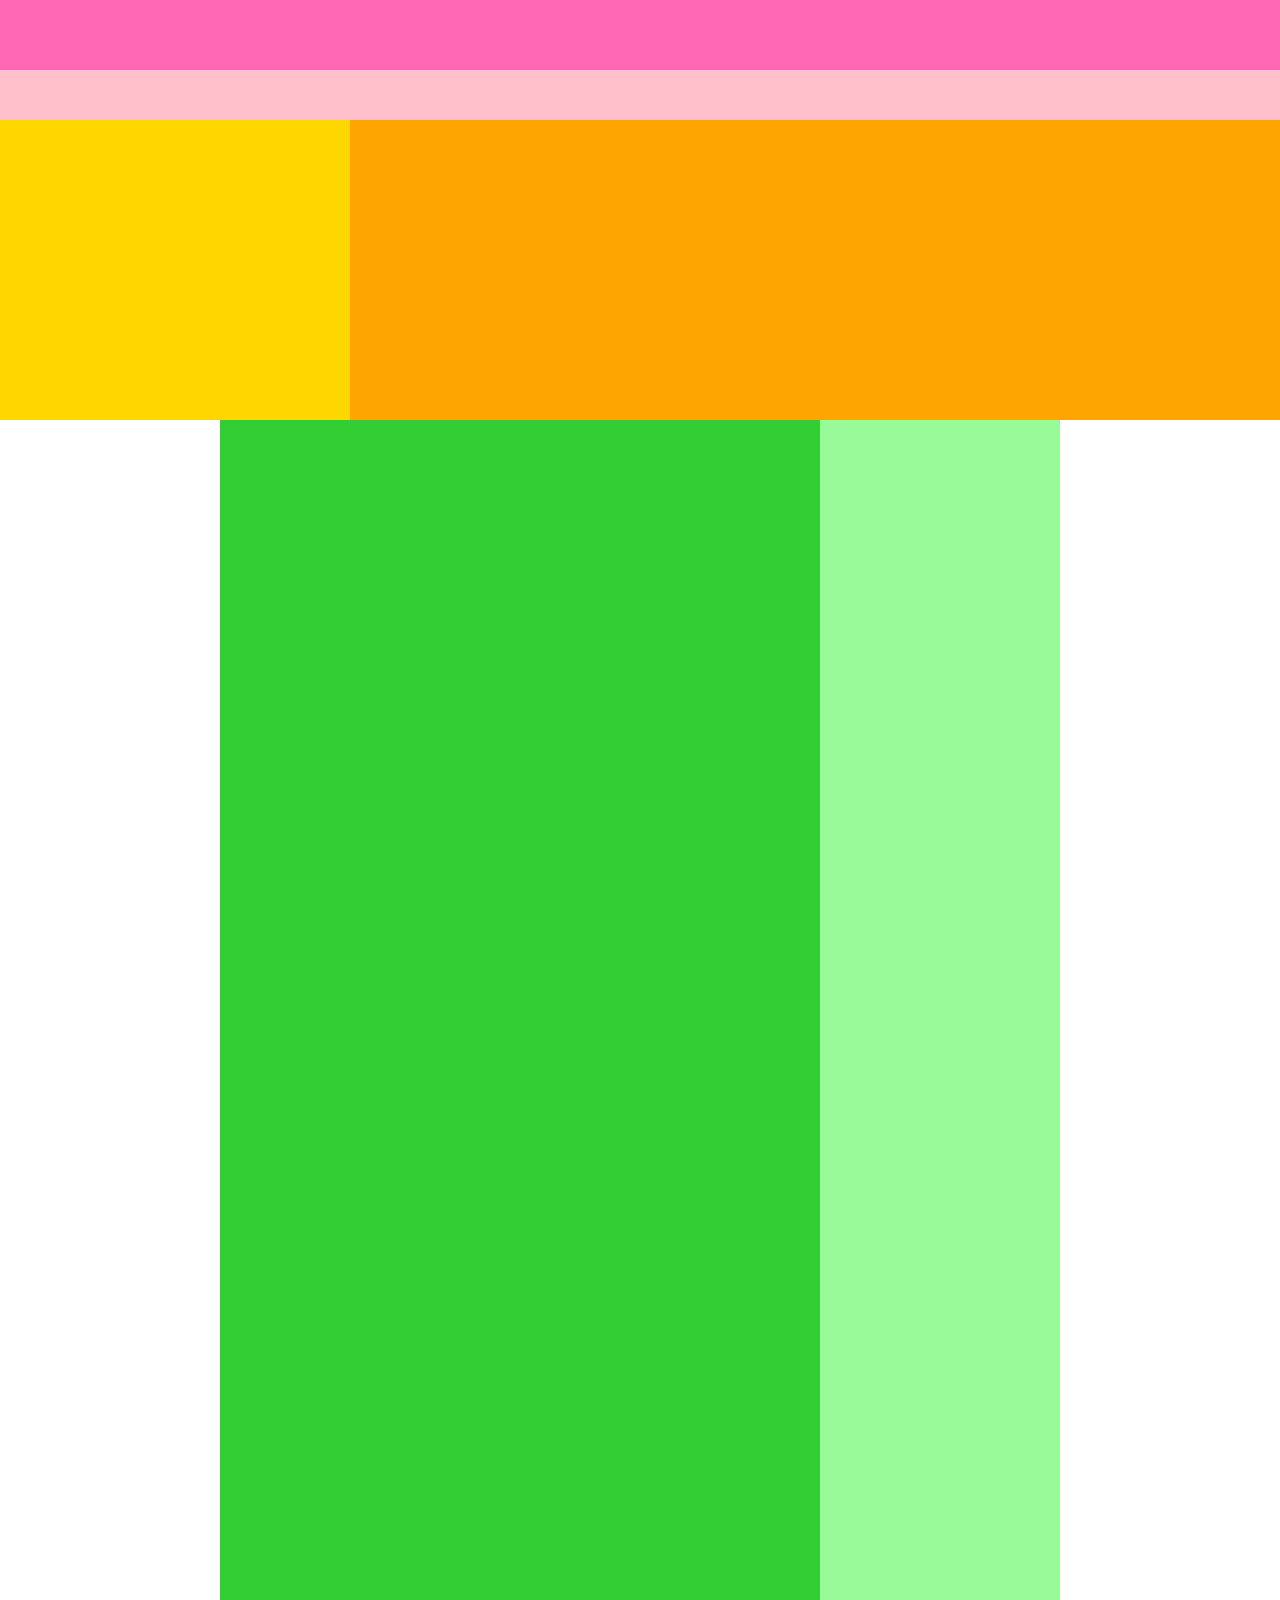
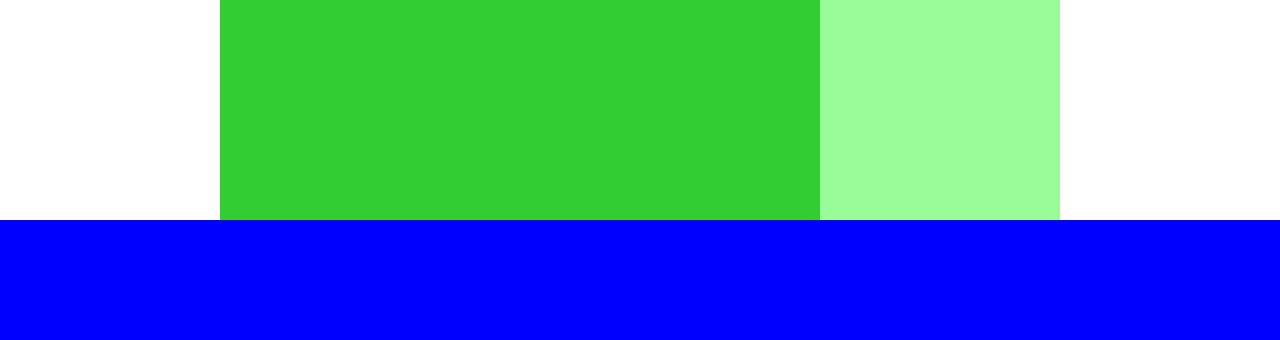
==== chapter4_exercise/index.html @ af42db1c "[add]1-4" ====
<!DOCTYPE html>
<html lang="ja">
  <head>
    <meta charset="UTF-8" />
    <!-- CSSファイルの読み込み -->
    <link rel="stylesheet" href="style.css" />
    <title>CARAVAN</title>
  </head>

  <body>
    <!-- header用のdiv -->
    <div class="header">
      <div class="header-top"></div>
      <div class="header-bottom"></div>
    </div>

    <!-- main-visual用のdiv -->
    <div class="main-visual">
      <div class="main-visual-content"></div>
    </div>

    <!-- main用のdiv -->
    <div class="main">
      <div class="blog"></div>
      <div class="sidebar"></div>
    </div>

    <!-- footer用のdiv -->
    <div class="footer"></div>
  </body>
</html>
---- chapter4_exercise/style.css ----
/* ブラウザがそれぞれ持っているCSSをリセットするための記述 */
* {
    margin: 0;
    padding: 0;
    box-sizing: border-box;
  }
  
  .header {
    width: 100%; /* 横幅いっぱい */
    height: 120px; /* 高さ120px */
    background-color: red; /* 背景色red */
  }
  
  .header-top {
    width: 100%; /* 横幅いっぱい */
    height: 70px; /* 高さ70px */
    background-color: hotpink; /* 背景色hotpink */
  }
  
  .header-bottom {
    width: 100%; /* 横幅いっぱい */
    height: 50px; /* 高さ50px */
    background-color: pink; /* 背景色pink */
  }
  
  .main-visual {
    width: 100%; /* 横幅いっぱい */
    height: 300px; /* 高さ300px */
    background-color: orange; /* 背景色orange */
  }
  
  .main-visual-content {
    width: 350px; /* 横幅350px */
    height: 300px; /* 親の高さに揃える */
    background-color: gold; /* 背景色gold */
  }
  
  .main {
    width: 840px; /* 横幅840px */
    display: flex; /* Flexboxの利用 */
    justify-content: center; /* 要素の横並び・中央寄せ */
    margin: 0 auto; /* 中央寄せ（左右に余白がないとできない） */
  }
  
  .blog {
    width: 600px; /* 横幅600px */
    height: 1400px; /* 高さ1400px */
    background-color: limegreen; /* 背景色limegreen */
  }
  
  .sidebar {
    width: 240px; /* 横幅240px */
    height: 1400px; /* 高さ1400px */
    background-color: palegreen; /* 背景色palegreen */
  }
  
  .footer {
    width: 100%; /* 横幅いっぱい */
    height: 120px; /* 高さ120px */
    background-color: blue; /* 背景色blue */
  }
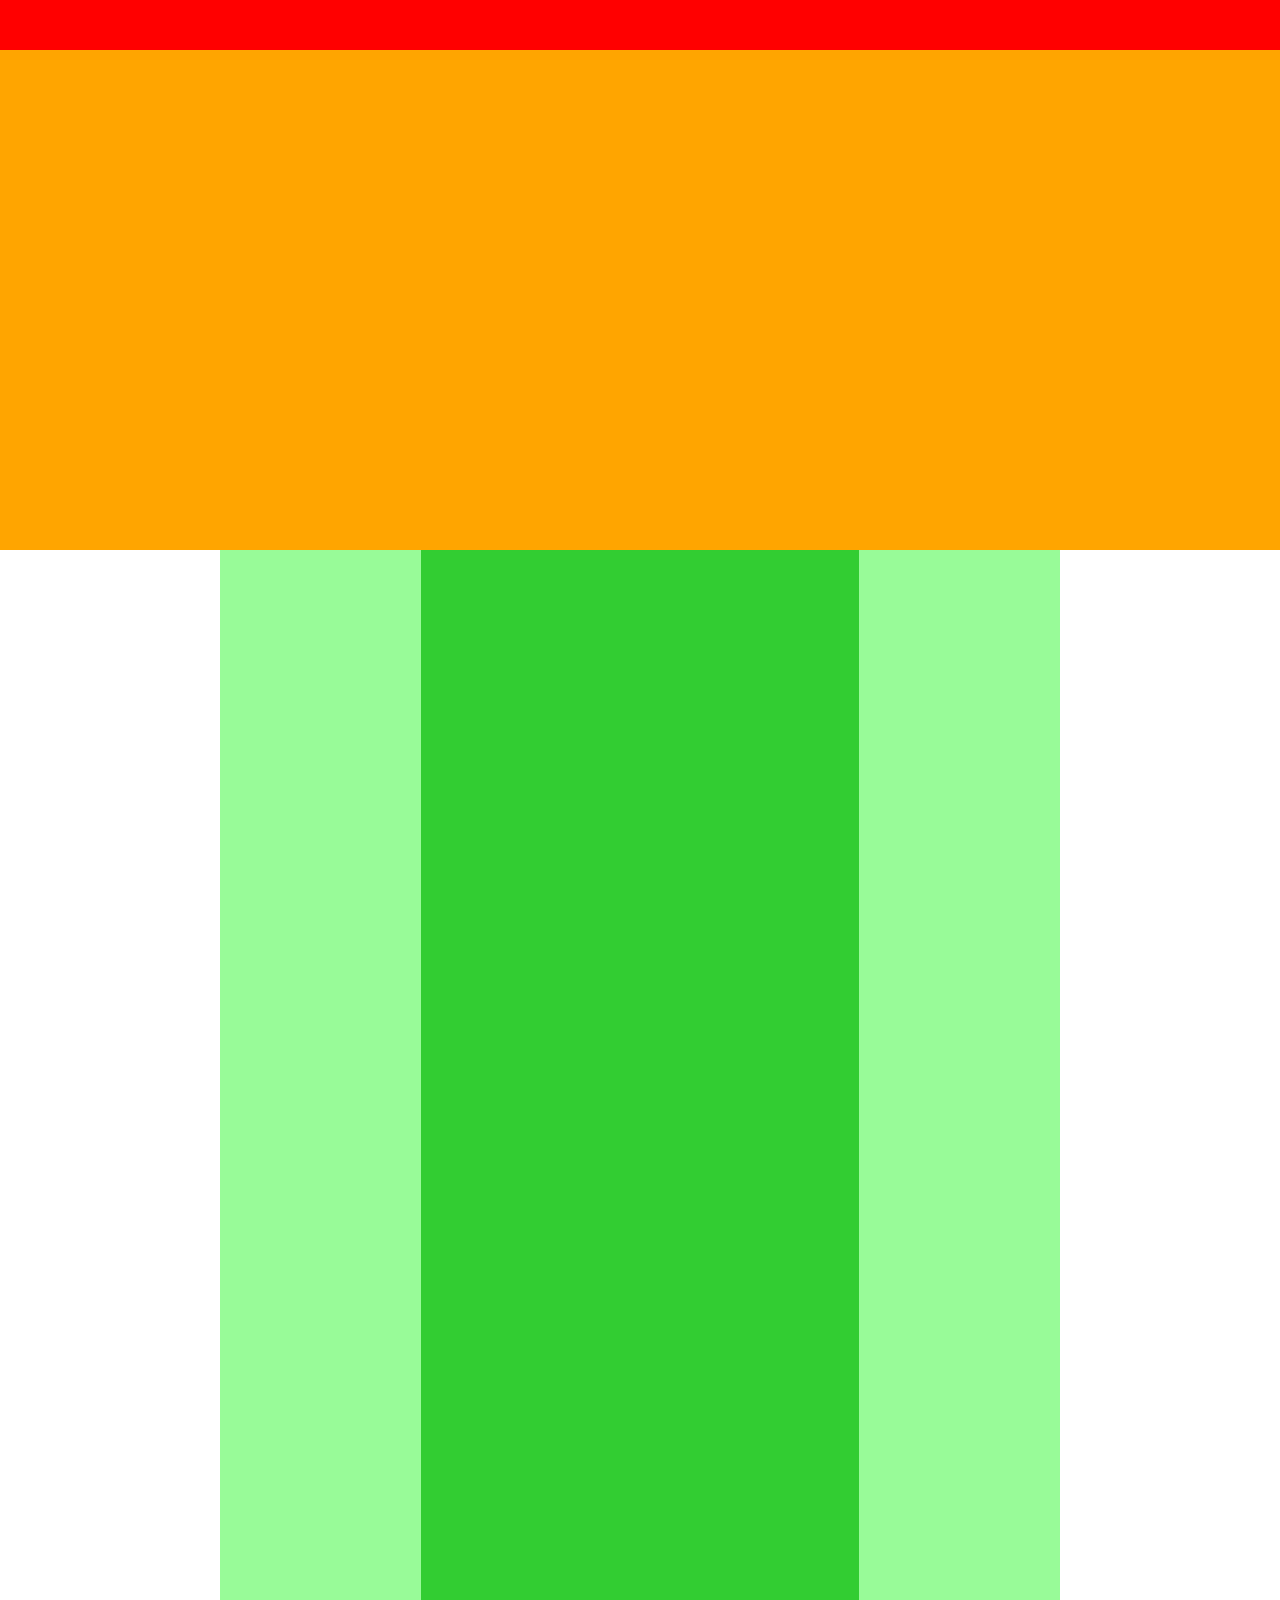
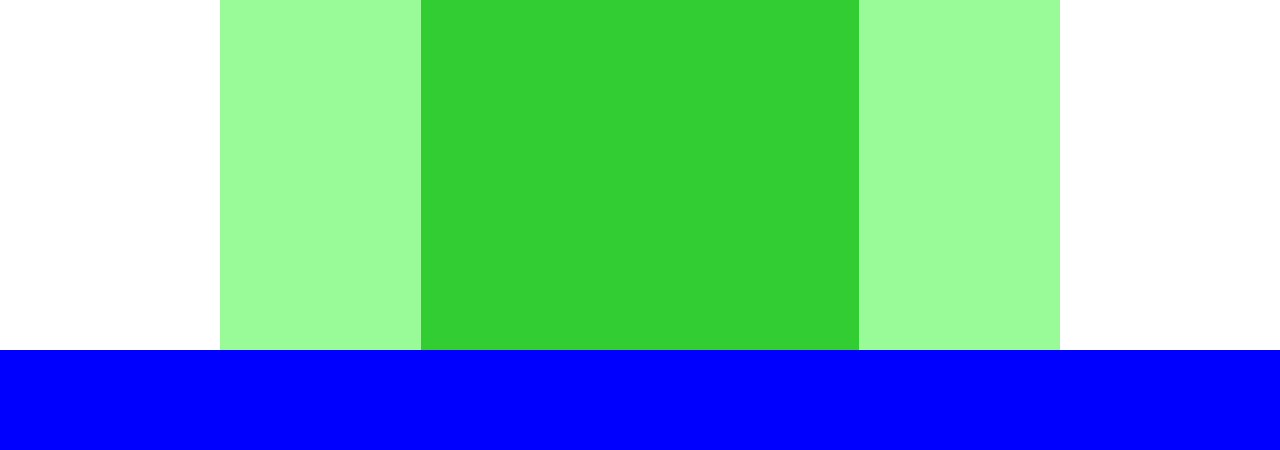
==== commit f1e4e8a5: "[Finish]1-4" ====
--- a/chapter4_exercise/index.html
+++ b/chapter4_exercise/index.html
@@ -1,31 +1,31 @@
 <!DOCTYPE html>
 <html lang="ja">
-  <head>
+
+<head>
     <meta charset="UTF-8" />
     <!-- CSSファイルの読み込み -->
     <link rel="stylesheet" href="style.css" />
-    <title>CARAVAN</title>
-  </head>
+    <title>4章演習</title>
+</head>
 
-  <body>
+<body>
     <!-- header用のdiv -->
     <div class="header">
-      <div class="header-top"></div>
-      <div class="header-bottom"></div>
     </div>
 
     <!-- main-visual用のdiv -->
     <div class="main-visual">
-      <div class="main-visual-content"></div>
     </div>
 
     <!-- main用のdiv -->
     <div class="main">
-      <div class="blog"></div>
-      <div class="sidebar"></div>
+        <div class="sidebar-right"></div>
+        <div class="blog"></div>
+        <div class="sidebar-left"></div>
     </div>
 
     <!-- footer用のdiv -->
     <div class="footer"></div>
-  </body>
+</body>
+
 </html>--- a/chapter4_exercise/style.css
+++ b/chapter4_exercise/style.css
@@ -7,7 +7,7 @@
   
   .header {
     width: 100%; /* 横幅いっぱい */
-    height: 120px; /* 高さ120px */
+    height: 50px; /* 高さ50px */
     background-color: red; /* 背景色red */
   }
   
@@ -25,14 +25,8 @@
   
   .main-visual {
     width: 100%; /* 横幅いっぱい */
-    height: 300px; /* 高さ300px */
+    height: 500px; /* 高さ50px */
     background-color: orange; /* 背景色orange */
-  }
-  
-  .main-visual-content {
-    width: 350px; /* 横幅350px */
-    height: 300px; /* 親の高さに揃える */
-    background-color: gold; /* 背景色gold */
   }
   
   .main {
@@ -41,21 +35,24 @@
     justify-content: center; /* 要素の横並び・中央寄せ */
     margin: 0 auto; /* 中央寄せ（左右に余白がないとできない） */
   }
+  .sidebar-left {
+    width: 230px;
+    height: 1400px;
+    background-color: palegreen;
+  }
   
   .blog {
-    width: 600px; /* 横幅600px */
+    width: 500px; /* 横幅600px */
     height: 1400px; /* 高さ1400px */
     background-color: limegreen; /* 背景色limegreen */
   }
-  
-  .sidebar {
-    width: 240px; /* 横幅240px */
-    height: 1400px; /* 高さ1400px */
-    background-color: palegreen; /* 背景色palegreen */
+  .sidebar-right {
+    width: 230px;
+    height: 1400px;
+    background-color: palegreen;
   }
-  
   .footer {
     width: 100%; /* 横幅いっぱい */
-    height: 120px; /* 高さ120px */
+    height: 100px; /* 高さ100px */
     background-color: blue; /* 背景色blue */
   }